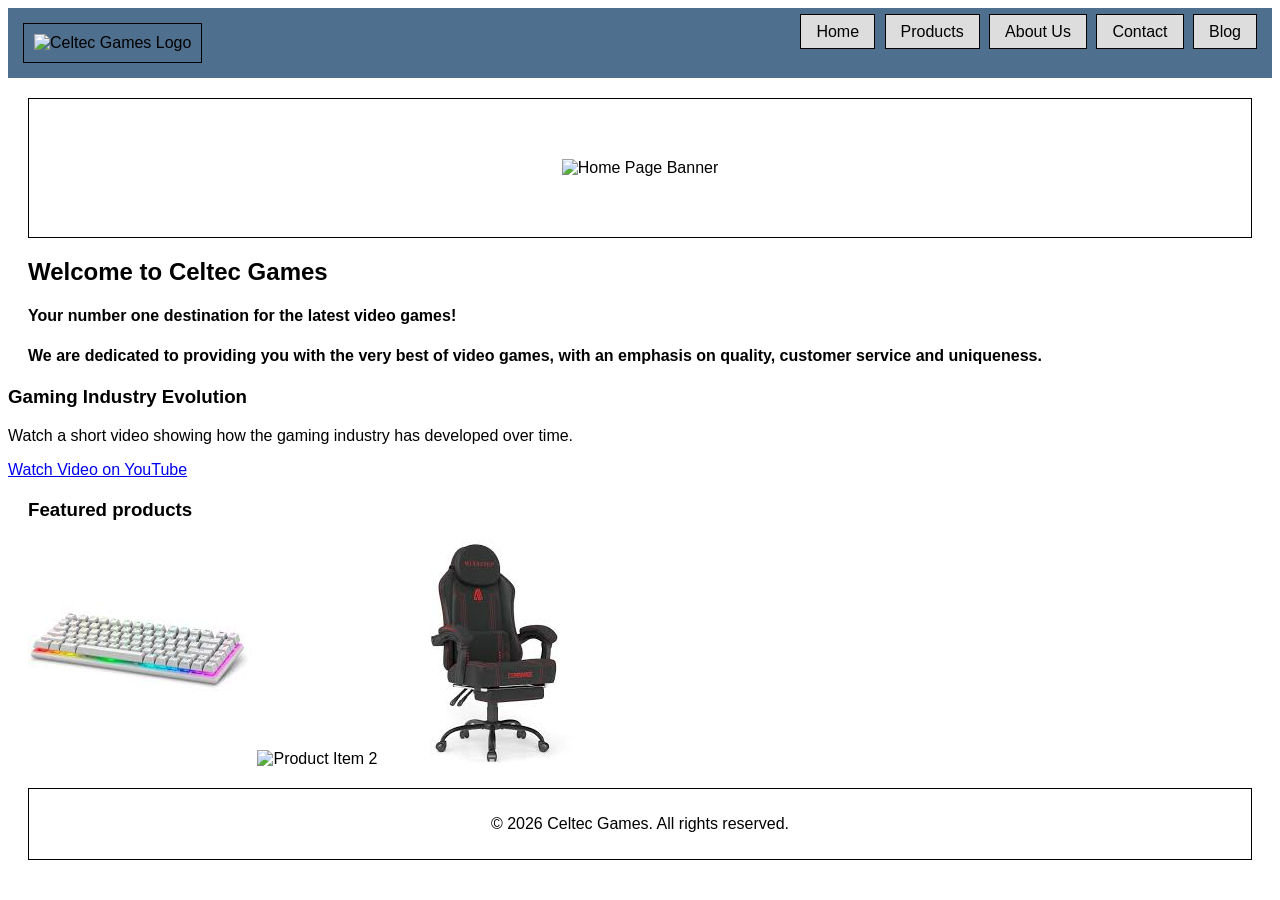
==== U6_A2/index.html @ 00c16552 "Add files via upload" ====
<!DOCTYPE html>
<html lang="en">
<head>
    <meta charset="UTF-8">
    <meta name="viewport" content="width=device-width, initial-scale=1.0">
    <link rel="stylesheet" href="Style.css">
    <title>Celtec Games</title>
</head>

<body>

<header class="top-bar">
    <div class="logo-box">
        <img src="logo.png" alt="Celtec Games Logo">
    </div>
    <div class="nav-buttons">
        <a href="index.html">Home</a>
        <a href="products.html">Products</a>
        <a href="about.html">About Us</a>
        <a href="contact.html">Contact</a>
        <a href="Blog.html">Blog</a>
</div>
</header>
<div class="banner">
 <img src="banner.png" alt="Home Page Banner">
   
</div>

<main>
    <div class="welcome">
        <h2>Welcome to Celtec Games</h2>
        <h4>Your number one destination for the latest video games!</h4>
        <h4>We are dedicated to providing you with the very best of video games, with an emphasis on quality, customer service and uniqueness.</h4>    </div>
<h3>Gaming Industry Evolution</h3>

<p>
Watch a short video showing how the gaming industry has developed over time.
</p>

<a href="https://www.youtube.com/watch?v=argpSxB1NQE&pp=ygUcZXZvbHV0aW9uIG9mIGdhbWluZyBpbmR1c3RyeQ%3D%3D" target="_blank">
Watch Video on YouTube
</a>
    <div class="products">
        <h3> Featured products</h3>
        <img src="Product_1.jpg" alt="Product Item 1">
        <img src="product_2.jpg" alt="Product Item 2">
        <img src="product_3.jpg" alt="Product Item 3">
    </div>
</main>

<footer>
    <p>&copy; 2026 Celtec Games. All rights reserved.</p>
</footer>

</body>
</html>
---- U6_A2/Style.css ----
body {
    font-family: Arial;
}

.top-bar {
    background: #4f6f8f;
    padding: 15px;
}

.logo-box {
    display: inline-block;
    border: 1px solid black;
    padding: 10px;
}

.nav-buttons {
    float: right;
}

.nav-buttons a {
    border: 1px solid black;
    padding: 8px 15px;
    background: #ddd;
    text-decoration: none;
    color: black;
    margin-left: 5px;
}

.banner {
    border: 1px solid black;
    margin: 20px;
    padding: 60px;
    text-align: center;
}

.welcome {
    margin: 20px;
}

.products {
    margin: 20px;
}

.product-row {
    margin-top: 10px;
}

.product {
    display: inline-block;
    border: 1px solid black;
    padding: 40px;
    margin-right: 10px;
}

footer {
    border: 1px solid black;
    margin: 20px;
    text-align: center;
    padding: 10px;
}
nav{
    display:flex;
    justify-content:space-between;
    align-items:center;
    background:#f4f4f4;
    padding:15px;
}
.logo-box img[src$=".png"] {
    width:100px;
    height:100px;    
}
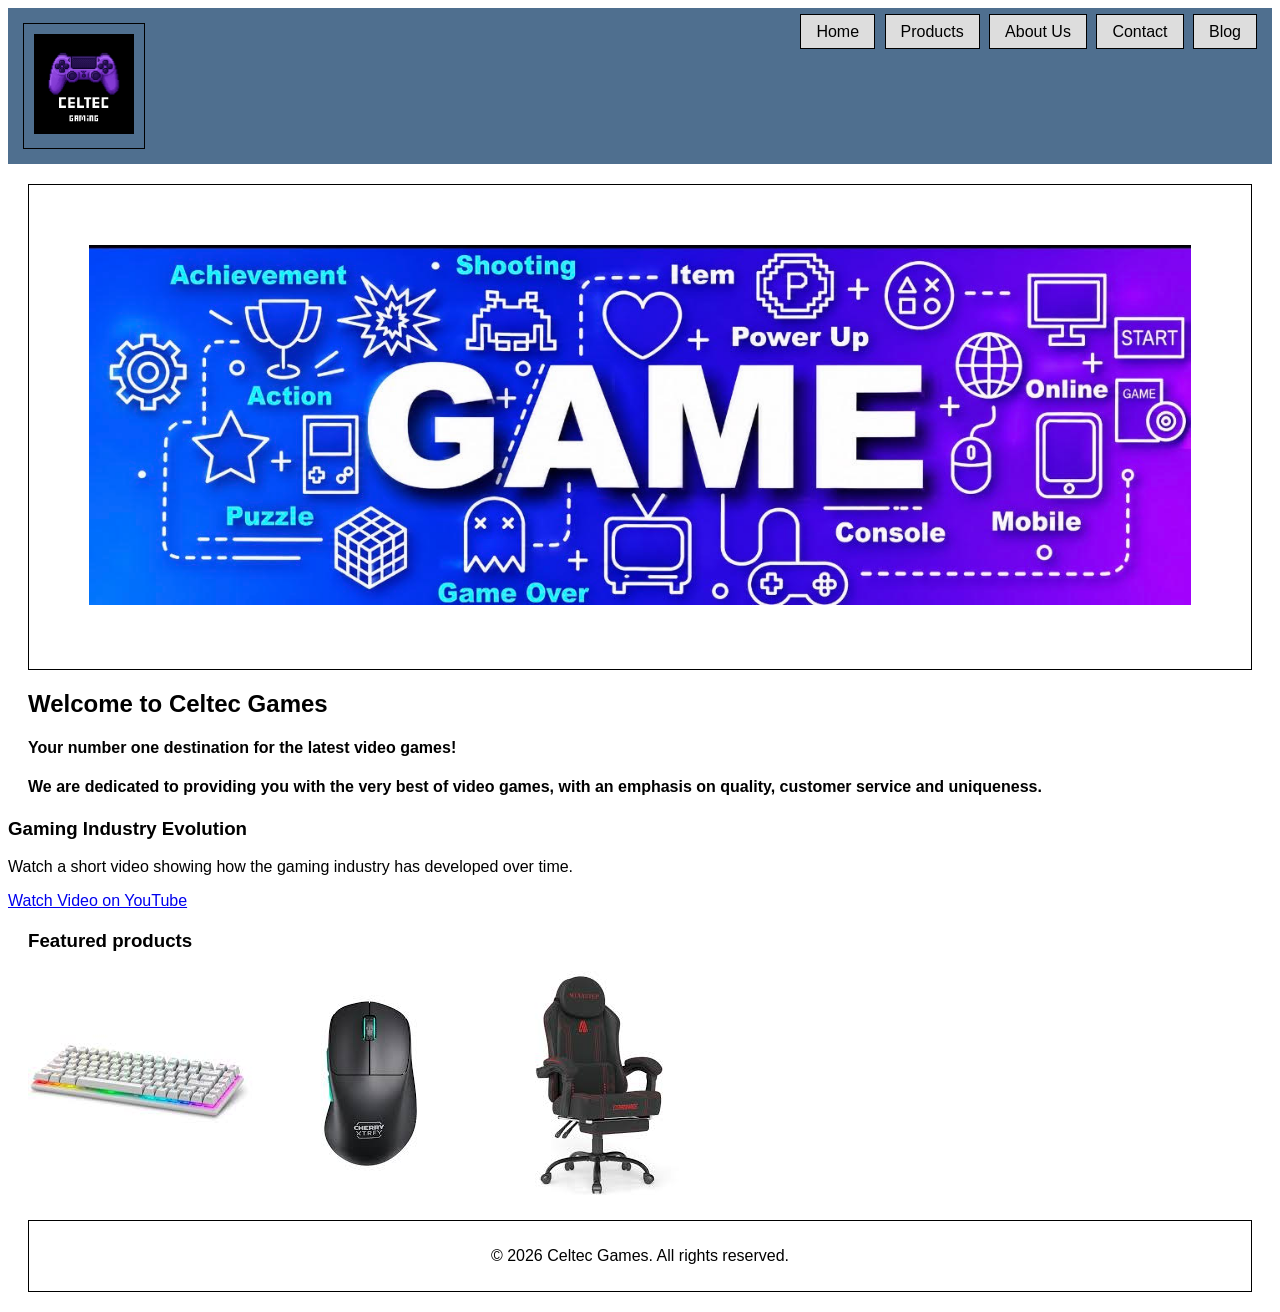
==== commit b9db732f: "Add files via upload" ====
--- a/U6_A2/index.html
+++ b/U6_A2/index.html
@@ -22,7 +22,7 @@
 </div>
 </header>
 <div class="banner">
- <img src="banner.png" alt="Home Page Banner">
+ <img src="banner.jpg" alt="Home Page Banner">
    
 </div>
 
--- a/U6_A2/Style.css
+++ b/U6_A2/Style.css
@@ -69,3 +69,8 @@
     width:100px;
     height:100px;    
 }
+.banner img{
+    width:100%;
+    height300px;
+    object-fit:contain;
+}
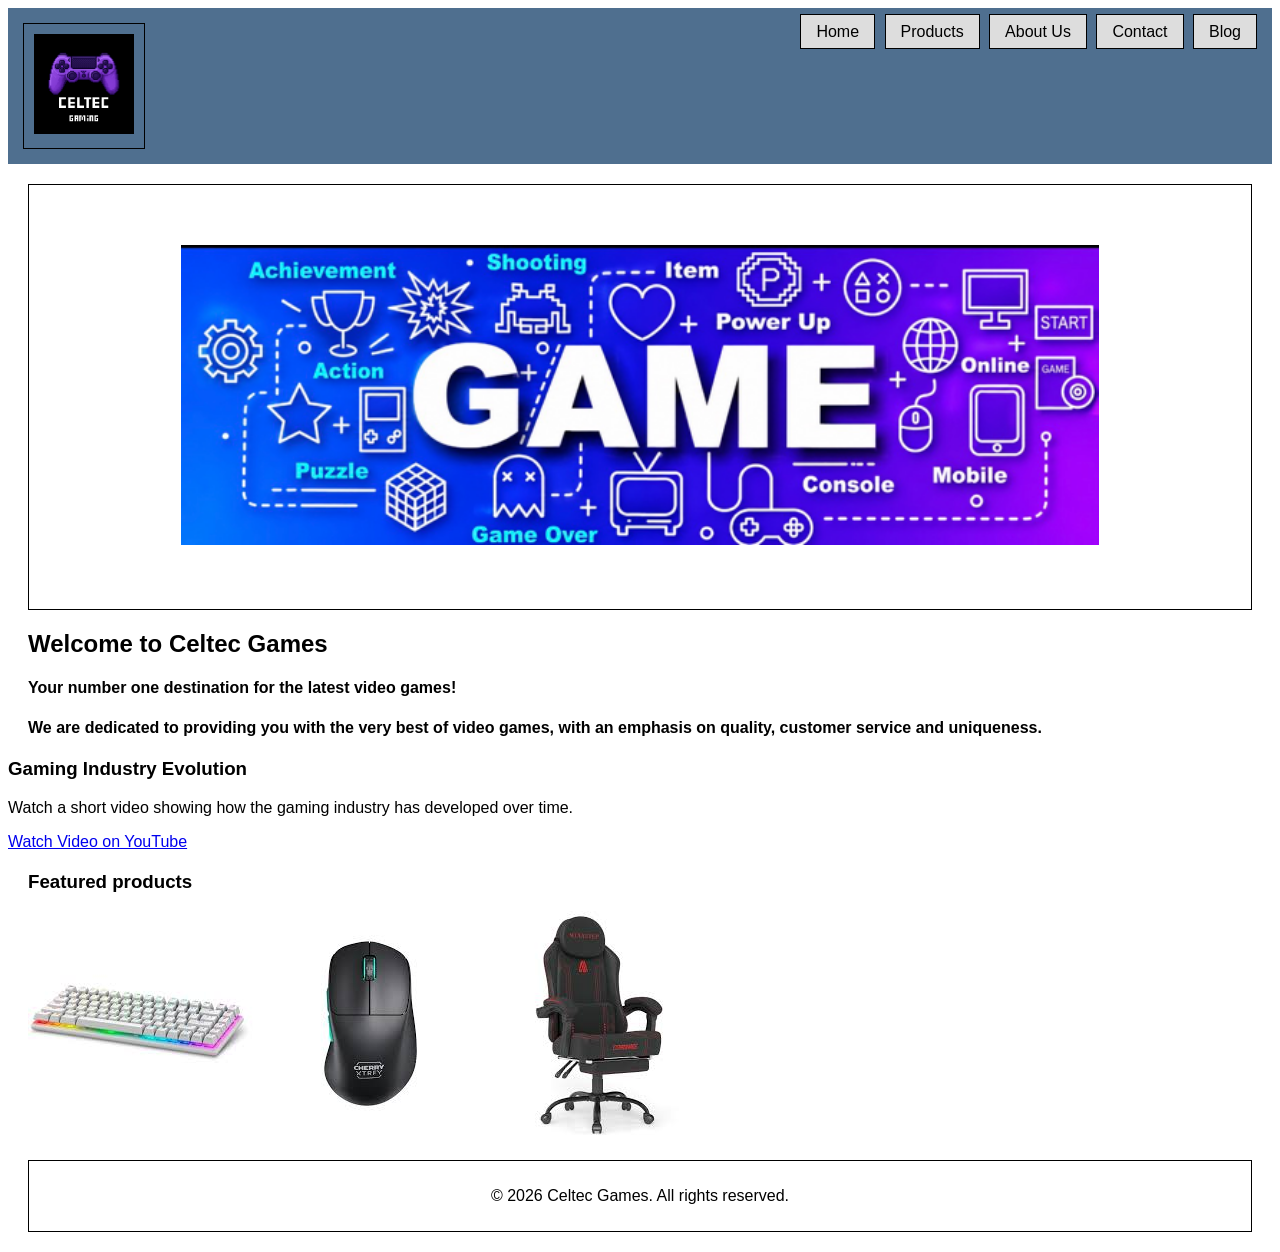
==== commit 18060433: "Add files via upload" ====
--- a/U6_A2/index.html
+++ b/U6_A2/index.html
@@ -22,7 +22,7 @@
 </div>
 </header>
 <div class="banner">
- <img src="banner.jpg" alt="Home Page Banner">
+ <img src="banner.png" alt="Home Page Banner">
    
 </div>
 
--- a/U6_A2/Style.css
+++ b/U6_A2/Style.css
@@ -71,6 +71,6 @@
 }
 .banner img{
     width:100%;
-    height300px;
+    height:300px;
     object-fit:contain;
 }
